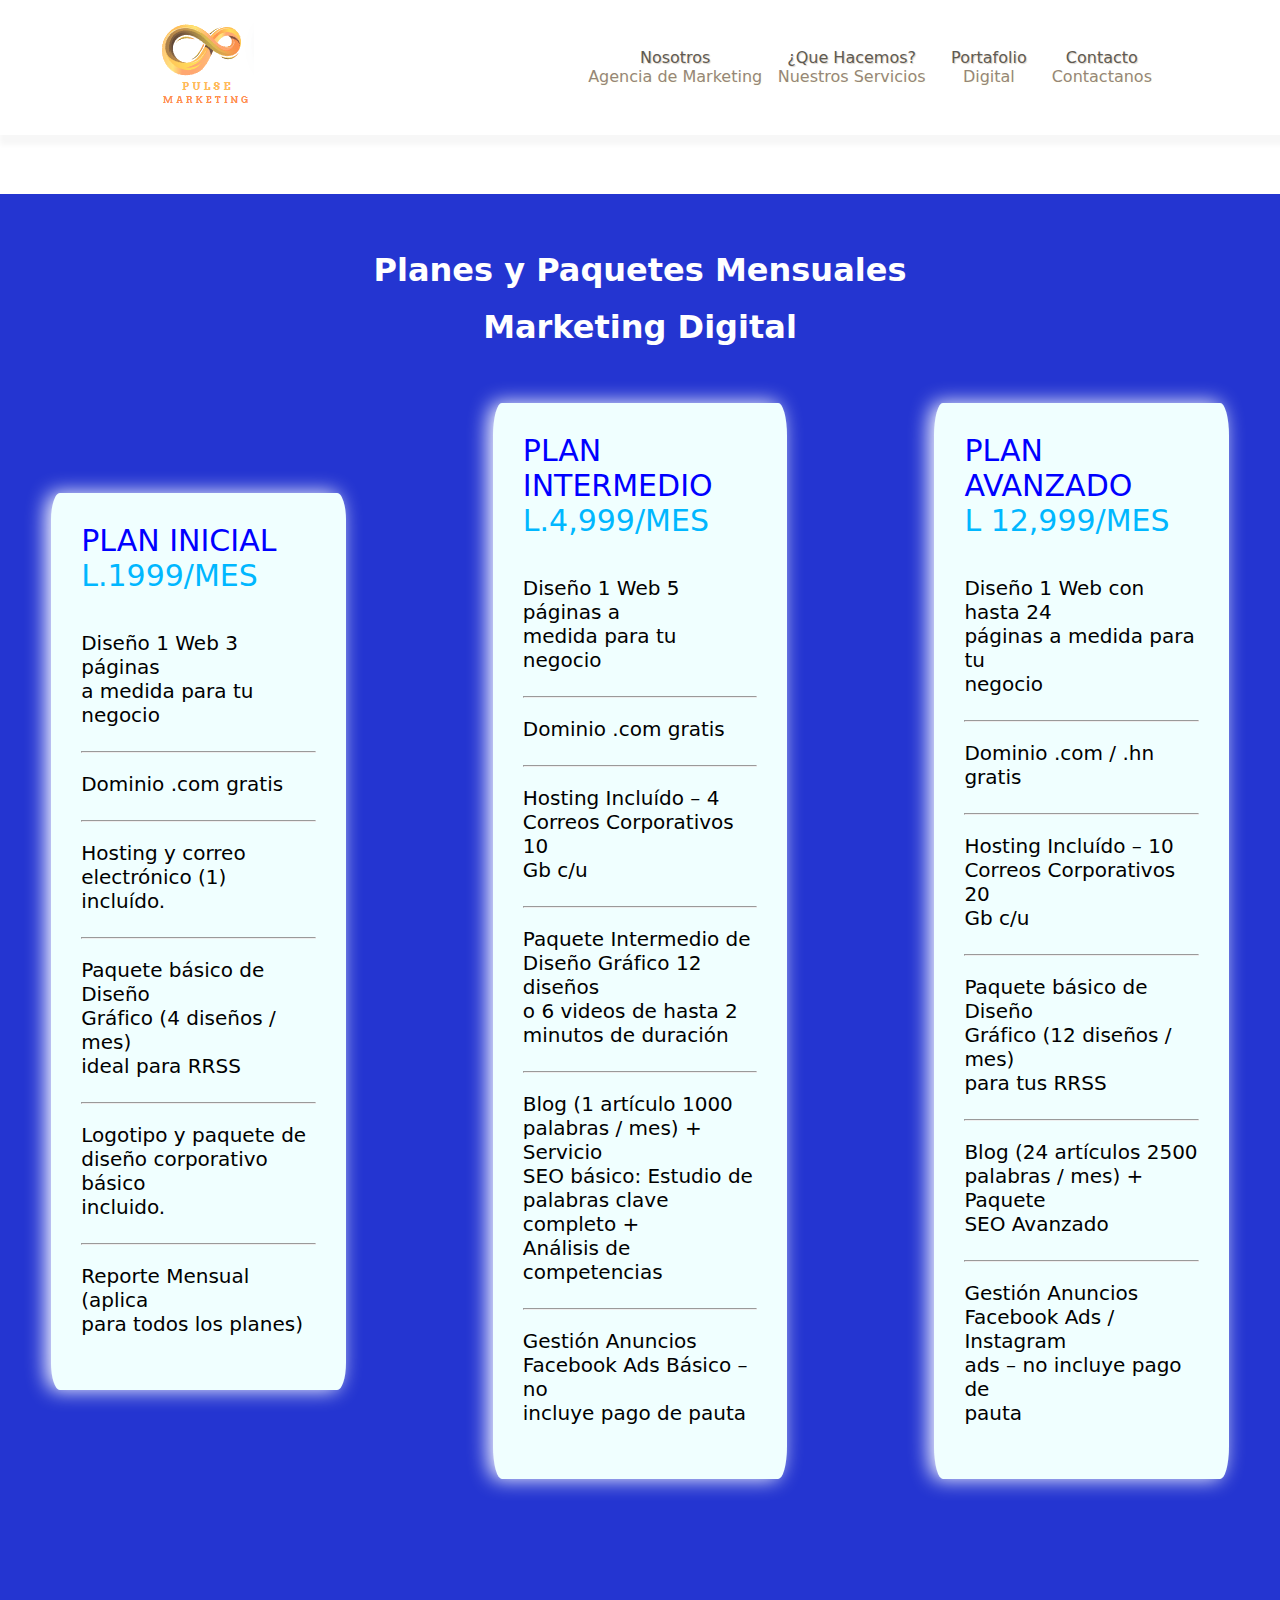
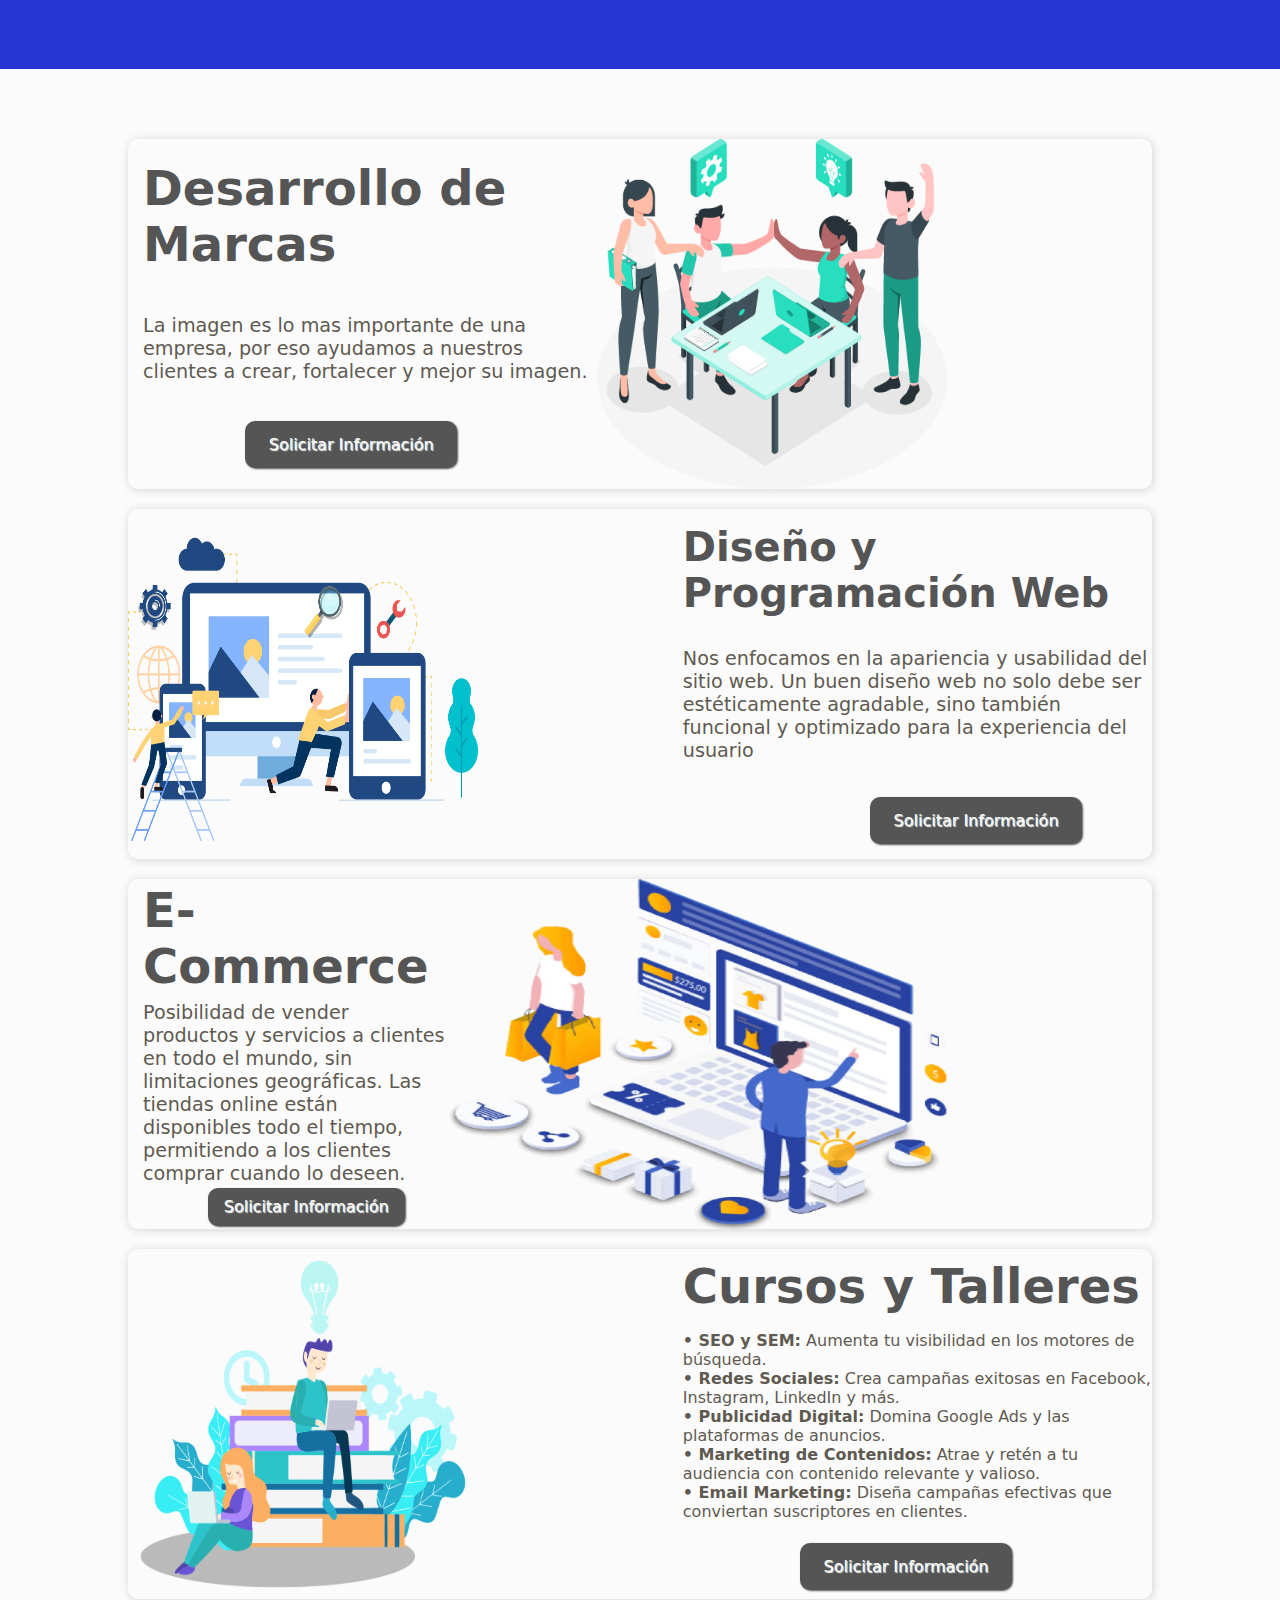
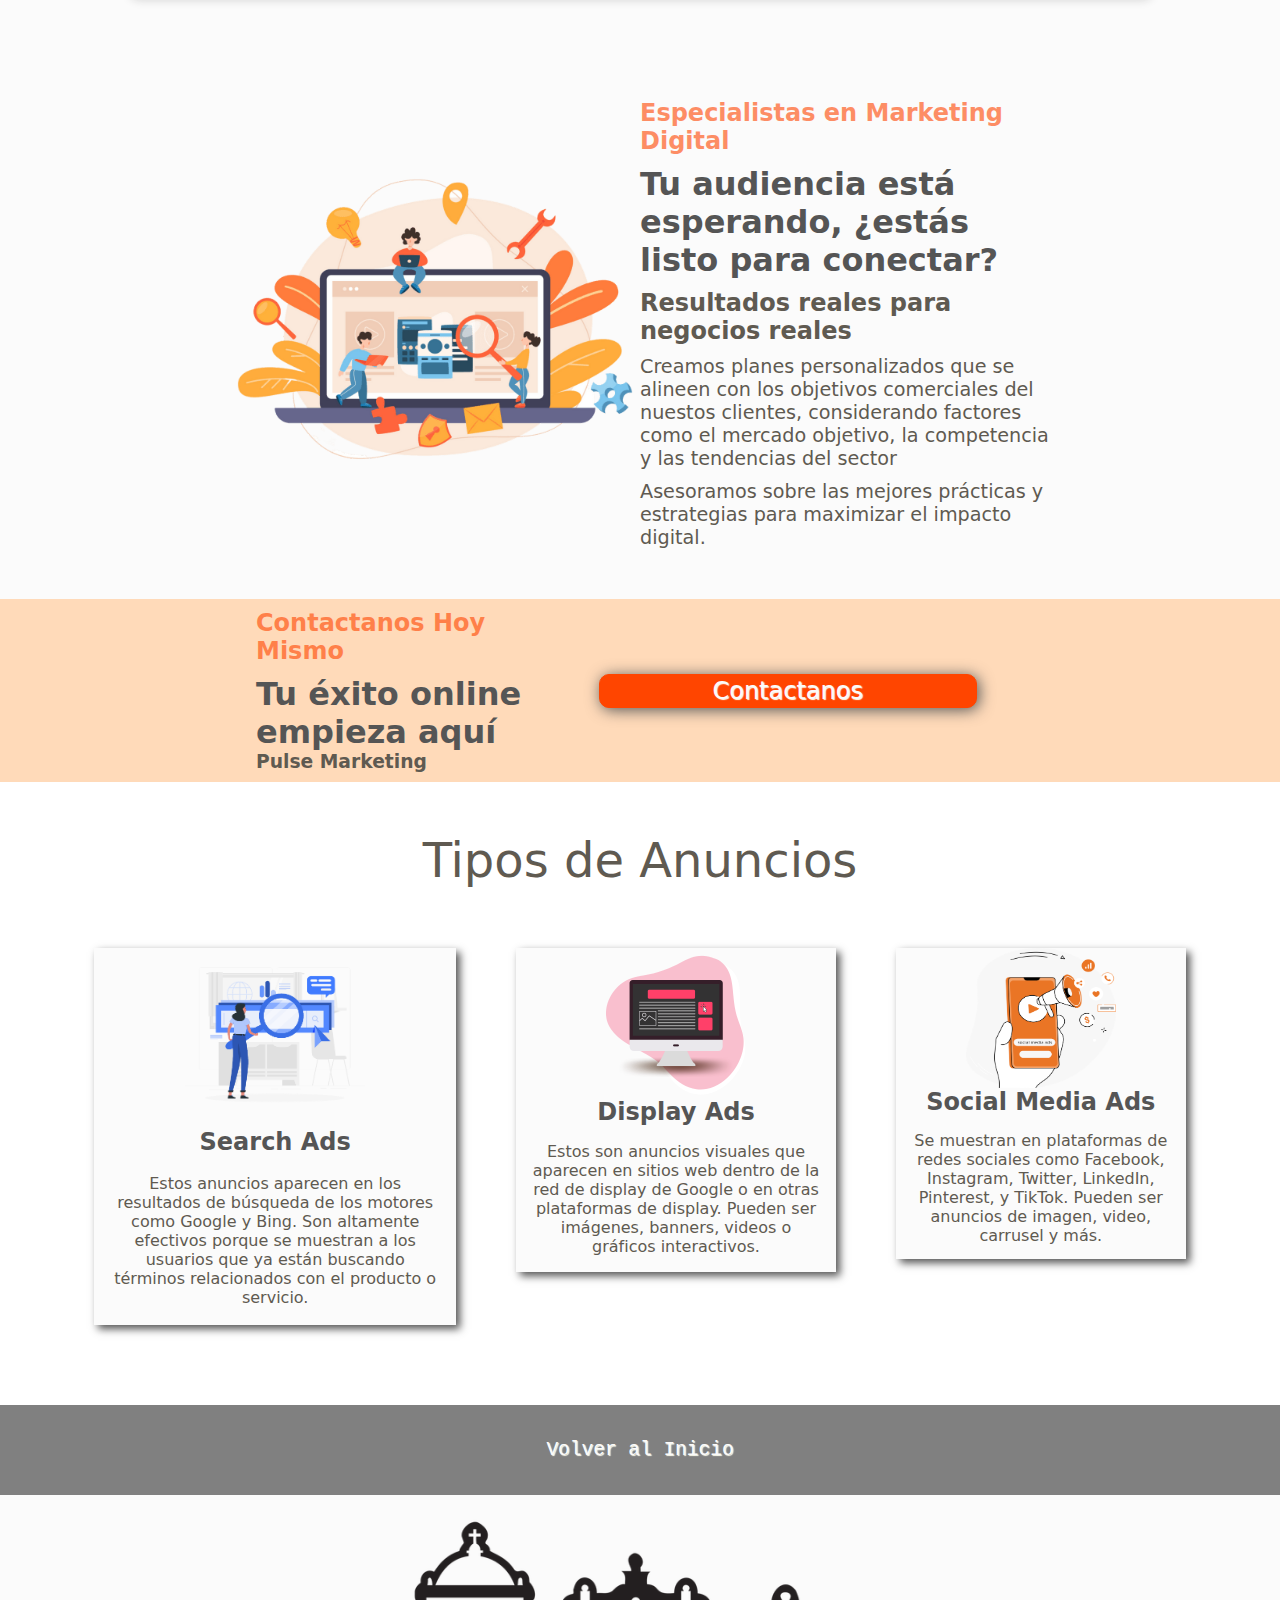
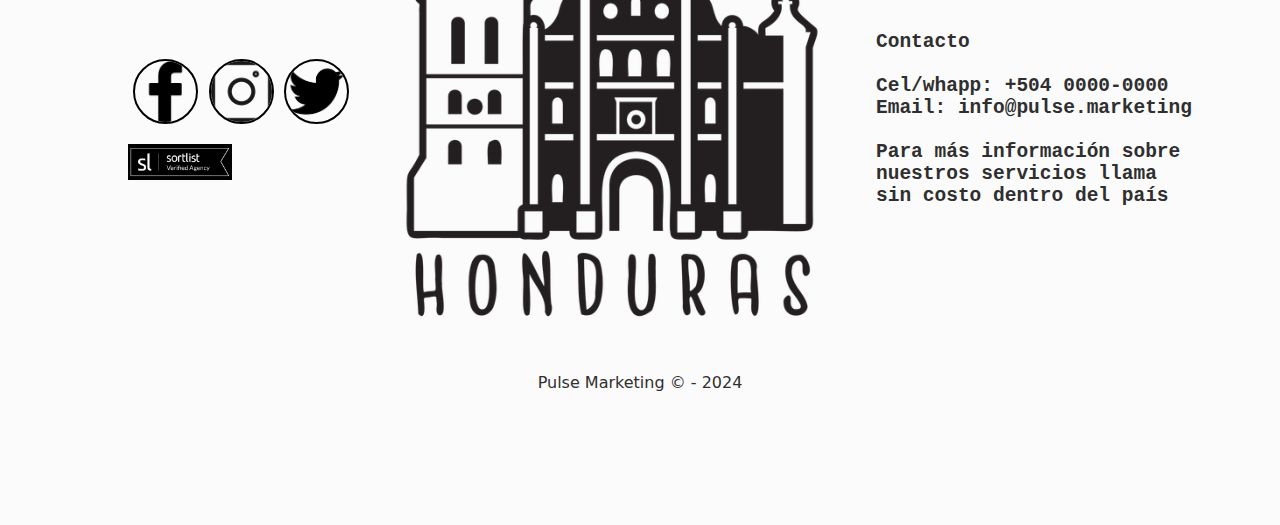
==== hacemos.html @ 276b6ece "Add files via upload" ====
<!DOCTYPE html>
<html lang="es">
    <link rel="icon" href="logo.ico">
<head>
    <meta charset="UTF-8">
    <meta name="viewport" content="width=device-width, initial-scale=1.0">
    <title>Que hacemos</title>
    <link rel="stylesheet" href="hacemos.css">
    <a name="seccion1"></a> 
</head>
<body>
<!-- Logo y Navegador pc-->
<div class="indice">
    <div class="nav">
        <a href="index.html"><div class="nav1 logo" ></div></a>
    <div class="nav2">
        <div class="navi">
            <div class="navi1">
            <a href="nosotros.html" class="item item2">Nosotros <br><a href="nosotros.html" class="navi2 item22">Agencia de Marketing</a> </a>
            <a href="hacemos.html" class="item item3">¿Que Hacemos?<br><a href="hacemos.html" class="navi2 item33">Nuestros Servicios</a></a>
            <a href="portafolio.html" class="item item4">Portafolio<a href="portafolio.html" class="navi2 item44">Digital</a></a>
            <a href="contactos.html" class="item item5">Contacto<a href="contactos.html" class="navi2 item55">Contactanos</a></a>
            </div>
        </div>
    </div>
    </div>    
</div>
<!--Logo y Navegador cell-->
<div class="indicea">
    <div class="nava">
        <a href="index.html"><div class="nav1 logo" ></div></a>
    <div class="nav2a">
        <div class="navia">
            <div class="navi1">
            <a href="nosotros.html" class="item item2">Nosotros </a>
            <a href="hacemos.html" class="item item3">¿Que Hacemos?</a>
            <a href="portafolio.html" class="item item4">Portafolio</a>
            <a href="contactos.html" class="item item5">Contacto</a>
            </div>
        </div>
    </div>
    </div>    
</div>

<!--Lo demas-->
<div class="container">
    <br>
    <br>
    <br>
    <p><h1>Planes y Paquetes Mensuales</h1></p> <br>
    <p><h1>Marketing Digital</h1></p> <br>
    <br>
    <br>

    <div class="contenedor">
        <div class="caja caja1">
            <p class="parrafo pa">PLAN INICIAL <br>
                <p  class="parrafo pa precio">L.1999/MES </p><br>
                <br></p>

            <p class="parrafo ">Diseño 1 Web 3 páginas <br>
                a medida para tu negocio <br>
                <br>
                <hr> <br></p>

            <p class="parrafo ">Dominio .com gratis <br>
                <br>
                <hr> <br></p>

            <p class="parrafo ">Hosting y correo <br>
                electrónico (1) incluído. <br>
                <br>
                <hr> <br></p>

            <p class="parrafo ">Paquete básico de Diseño <br>
                Gráfico (4 diseños / mes) <br>
                ideal para RRSS <br>
                <br>
                <hr> <br></p>

            <p class="parrafo ">Logotipo y paquete de <br>
                diseño corporativo básico <br>
                incluido. <br>
                <br>
                <hr> <br></p>

            <p class="parrafo ">Reporte Mensual (aplica <br>
                para todos los planes) <br>
            <br></p>

           
        </div>

        <div class="caja caja2">
            
            <p class="parrafo pa">PLAN <br>
                INTERMEDIO <br>
                <p class="parrafo pa precio">L.4,999/MES </p><br>
            <br></p>
            
            <p class="parrafo">Diseño 1 Web 5 páginas a <br>
                medida para tu negocio <br>
                <br>
                <hr> <br></p>

            <p class="parrafo">Dominio .com gratis <br>
                <br>
                <hr> <br></p>

            <p class="parrafo">Hosting Incluído – 4 <br>
                Correos Corporativos 10 <br>
                Gb c/u <br>
                <br>
                <hr> <br></p>

            <p class="parrafo">Paquete Intermedio de <br>
                Diseño Gráfico 12 diseños <br>
                o 6 videos de hasta 2 <br>
                minutos de duración <br>
                <br>
                <hr> <br></p>

            <p class="parrafo">Blog (1 artículo 1000 <br>
                palabras / mes) + Servicio <br> 
                SEO básico: Estudio de <br>
                palabras clave completo + <br>
                Análisis de competencias <br>
                <br>
                <hr> <br></p>

            <p class="parrafo">Gestión Anuncios <br>
                Facebook Ads Básico – no <br>
                incluye pago de pauta <br>
                <br>
            </p>  
               
        </div>

        <div class="caja caja3">  
            <p class="parrafo pa">PLAN AVANZADO <br>
                <p class="parrafo pa precio">L 12,999/MES</p> <br>
            <br></p>

            <p class="parrafo">Diseño 1 Web con hasta 24 <br>
                páginas a medida para tu <br>
                negocio <br>
                <br>
                <hr> <br></p>

            <p class="parrafo">Dominio .com / .hn gratis <br>
                <br>
                <hr> <br></p>

            <p class="parrafo">Hosting Incluído – 10 <br>
                Correos Corporativos 20 <br>
                Gb c/u <br>
                <br>
                <hr> <br></p>

            <p class="parrafo">Paquete básico de Diseño <br>
                Gráfico (12 diseños / mes) <br>
                para tus RRSS <br>
                <br>
                <hr> <br></p>
            
            <p class="parrafo">Blog (24 artículos 2500 <br>
                palabras / mes) + Paquete <br>
                SEO Avanzado <br>
                <br>
                <hr> <br></p>

            <p class="parrafo">Gestión Anuncios <br>
                Facebook Ads / Instagram <br>
                ads – no incluye pago de <br>
                pauta <br>
                <br>
            </p>
            
        </div>
    </div>
    <br>
    <br>
    <br>
    <br>
    <br>
    <br>
    <br>
    <br>
    <br>
    <br>
</div>

<!--Hacemos-->
<div class="hacemos">
    <div class="descubre">
        <div class="ecplipe eclip1">
            <div class="moon1">
                <h1 style="color:#555;font-size: 3em;padding-left: 15px;">Desarrollo de Marcas</h1>
                <p style="color:#5f5a51;font-size: 1.2em;padding-left: 15px;">La imagen es lo mas importante de una empresa, por eso ayudamos a nuestros clientes a crear, fortalecer y mejor su imagen.</p>
                <a href="contactos.html" class="btn2 desarrollo" >Solicitar Información</a>
            </div>
            <div class="moon2">
                <img src="desarrollomarcas.png" class="mimg">
            </div>
        </div>
        <div class="ecplipe eclip2">
            <div class="moon2">
                <img src="diseñoweb.png" class="mimg" >
            </div>
            <div class="moon1 diseño" >
                <h1 style="color:#555;font-size: 2.5em;" >Diseño y Programación Web</h1>
                <p style="color:#5f5a51;font-size: 1.2em;">Nos enfocamos en la apariencia y usabilidad del sitio web. Un buen diseño web no solo debe ser estéticamente agradable, sino también funcional y optimizado para la experiencia del usuario</p>
                <a href="contactos.html" class="btn2 diseñ" style="margin-top: 1%;">Solicitar Información</a>
            </div>
        </div>
        <div class="ecplipe eclip3">
            <div class="moon1">
                <h1 style="color:#555;font-size: 3em;padding-left: 15px;">E-Commerce</h1>
                <p style="color:#5f5a51;font-size: 1.2em;padding-left: 15px">Posibilidad de vender productos y servicios a clientes en todo el mundo, sin limitaciones geográficas. Las tiendas online están disponibles todo el tiempo, permitiendo a los clientes comprar cuando lo deseen.</p>
                <a href="contactos.html" class="btn2 ecomerce" >Solicitar Información</a>
            </div>
            <div class="moon2">
                <img src="ecommerce.png" class="mimg mimge">
            </div>
        </div>
        <div class="ecplipe eclip4">
            <div class="moon2">
                <img src="Cursosytalleres.webp" class="mimg">
            </div>
            <div class="moon1" >
                <h1 style="color:#555;font-size: 3em;">Cursos y Talleres</h1>
                <p style="color:#5f5a51;">
                    <strong>• SEO y SEM:</strong> Aumenta tu visibilidad en los motores de búsqueda.<br>
                    <strong>• Redes Sociales:</strong> Crea campañas exitosas en Facebook, Instagram, LinkedIn y más.<br>
                    <strong>• Publicidad Digital:</strong> Domina Google Ads y las plataformas de anuncios.<br>
                    <strong>• Marketing de Contenidos:</strong> Atrae y retén a tu audiencia con contenido relevante y valioso.<br>
                    <strong>• Email Marketing:</strong> Diseña campañas efectivas que conviertan suscriptores en clientes.<br>
                    </p>
                <a href="contactos.html" class="btn2 motor" style="margin-top: 1%;">Solicitar Información</a>
            </div>
            
        </div>
    </div>
   </div>
    <!--Especialistas en marketing digital-->
    <div class="meddle">
        <div class="seamus">
            <div class="san tropez2">
                <img src="img1.png" width="100%">
            </div>
            <div class="san tropez2">
                <h2 style="color:orangered;opacity: 0.6;">Especialistas en Marketing Digital</h2>
                <h1 style="color:#555;padding-top: 10px;">Tu audiencia está esperando, ¿estás listo para conectar?</h1>
                <h2 style="color:#5f5a51;padding-top: 10px;">Resultados reales para negocios reales</h2>
                <p style="color:#5f5a51;padding-top: 10px;font-size: 1.2em;">Creamos planes personalizados que se alineen con los objetivos comerciales del nuestos clientes, considerando factores como el mercado objetivo, la competencia y las tendencias del sector</p>
                <p style="color:#5f5a51;padding-top: 10px;font-size: 1.2em;">Asesoramos sobre las mejores prácticas y estrategias para maximizar el impacto digital.</p>
            </div>
        </div>
    </div>

   <!--contactanos-->
   <div class="contactanos">
    <div class="contacto">
        <div class="us">
            <h2 style="color:orangered;opacity: 0.6;;width: 100%;">Contactanos Hoy Mismo</h2>
            <h1 style="color:#555;padding-top: 10px;width: 100%;">Tu éxito online empieza aquí</h1>
            <h3 style="color:#5f5a51;;width: 100%;">Pulse Marketing</h3>
        </div>
        <div class="them">
            <a href="contactos.html" class="btn1" >Contactanos</a>
        </div>
    </div>
   </div>

  <!--Tipos de Anuncios--> 
  <div class="anuncios">
    <div class="tipos">Tipos de Anuncios</div>
    <div class="add">
        <div class="ad1">
            <img src="searchadd.png" class="img3">
            <h2 style="width: 100%;text-align: center;color:#555;">Search Ads</h2>
            <p style="color:#5f5a51;margin:5%;text-align: center;">Estos anuncios aparecen en los resultados de búsqueda de los motores como Google y Bing. Son altamente efectivos porque se muestran a los usuarios que ya están buscando términos relacionados con el producto o servicio.</p>
        </div>
        <div class="ad2">
            <img src="displayadd.webp" class="imgc3">
            <h2 style="width: 100%;text-align: center;color:#555;">Display Ads</h2>
            <p style="color:#5f5a51;margin:5%;text-align: center;">Estos son anuncios visuales que aparecen en sitios web dentro de la red de display de Google o en otras plataformas de display. Pueden ser imágenes, banners, videos o gráficos interactivos.</p>
        </div>
        <div class="ad3">
            <img src="socialadd.png" class="imgb3">
            <h2 style="width: 100%;text-align: center;color:#555;">Social Media Ads</h2>
            <p style="color:#5f5a51;margin:5%;text-align: center;">Se muestran en plataformas de redes sociales como Facebook, Instagram, Twitter, LinkedIn, Pinterest, y TikTok. Pueden ser anuncios de imagen, video, carrusel y más.</p>
        </div>
    </div>
  </div>
  
  <!--Pie de pagina-->
<div class="footer">
    <div class="foot">
        <a href="#seccion1" class="vv">Volver al Inicio</a>
      <div class="fot fot1">
        <div class="redes">
            <div class="rbd reda">
                <img src="flogo.png" class="fcb">
                <img src="iglogo.png" class="wtp">
                <img src="xlogo.png" class="cdp">
            </div>
          <div class="rbd redb">
            <img style="width:40%;" class="verified" src="verified.png">
        </div>
        </div >
        <img class="img" src="cmy.webp">
        <div class="cntc">Contacto<br>
          <br>
  Cel/whapp: +504 0000-0000<br>
  Email: info@pulse.marketing<br>
   
  <br>
   Para más información sobre<br>
   nuestros servicios llama <br>
   sin costo dentro del país <br>
   </div>
      </div>
      <div class="fot fot2">Pulse Marketing © - 2024</div>
    </div>
  </div>



</body>
</html>
---- hacemos.css ----
*{
   
    padding: 0;
    margin: 0;
    font-family: system-ui, -apple-system, BlinkMacSystemFont, 'Segoe UI', Roboto, Oxygen, Ubuntu, Cantarell, 'Open Sans', 'Helvetica Neue', sans-serif;
}

a{
    text-align: center;
    text-shadow: 1px 1px 1px  ivory;
    text-decoration: none;
    font:bold;
}
/*Indice cell*/
.indicea{
    background-color: white;
    display: flex;
    width: 100%;
    height: 15vh;
    box-shadow: 5px 5px 5px 5px #fbfbfb;
    justify-content: center;
    align-items:center;
    text-align: center;
    padding: 20px 0px;
    
}
/*Indice*/
.indice{
    visibility: hidden;
    height: 0vh;
    
}
.nav2{
    
    display: flex;
    justify-content: space-between;
}
.nav{
    display: flex;
    flex-direction: column;
}
.navi{
    margin: 0px 30px;
    flex-direction: column;
}
.navi2,.navi22{
    visibility: hidden;
}

.logo{
    background-image:url("logo.png");
    height: 5.1em;
    width:6em;
    background-size:fixed;
    background-repeat: no-repeat;
    justify-content: center;
    align-items: center;
    margin-left:150px;
    margin-top:6%;
}


.logo img{
    image-rendering: smooth;
    width:auto;
    height:auto;
}


.item2,.item3,.item4,.item5{
    margin: 00px 10px;
    font-weight: 500;
    color:#5f5a51;
    text-shadow: 1px 1px 1px #d8d2ca;
}



/*planes*/
.container{
    width: auto;
    display: flex;
    flex-direction: column;
    align-items: center;
    justify-content: center;
    background-color: rgb(36, 53, 209);
    margin-top: 1.2em;
    
}



.contenedor{
    width: 92%;
    display: flex;
    flex-direction: row;
    justify-content: space-between;
    align-items: center;
    
    

}

.parrafo{
    display:flex;
    background-color: azure;
    font-size: 20px;
    
}

.caja{
    width: 25%;
    background-color: azure;
    border-radius: 3%;
    padding: 30px;
    box-shadow: -5px 0px 20px white;
}

.caja1{
    height: 80%;
}

.caja3{
    height: 91%;
    border-radius: 3%;
}

.pm{
    color: blueviolet;
    font-size: 20px;
}

.pa{
    color: blue;
    font-size: 30px;
}

.precio{
    color: rgb(0, 183, 255);
}


.boton{
    width: 150px;
    height: 50px;
    background-color: rgb(99, 212, 247);
    display: flex;
    justify-content: center;
    align-items: center;
    font-size: 17px;
    color: wheat;
}

h1{
    color: white;
}

.azul{
    color: rgb(0, 183, 255);
}


/*Especialistas en marketing digital*/
.meddle{
    display: flex;
    justify-content: center;
    align-items: center;
    width: 100%;
    background-color: #fbfbfb;
    height: 70%;
    padding: 50px 0px;
}
.seamus{
    display: flex;
    align-items: center;
    justify-content: center;
    width: 80%;
}
.tropez2{
    width: 40%;
}
/*contactanos*/
.contactanos{
    display: flex;
    justify-content: center;
    align-items: center;
    width: 100%;
    background-color: #FFDAB9;
    height: 70%;
    padding: 10px 0px;
    
}
.contacto{
    display: flex;
    align-items:center;
    justify-content: center;
    width: 60%;
    flex-direction: row;
   
}
.us{
    width: 50%;
    display: flex;
    flex-direction: row;
    flex-wrap: wrap;
    
}
.them{
    display:flex;
    width: 80%;
    align-items: center;
    justify-content: center;
    
}
.btn1{
    justify-content:center;
    width:80%;
    padding:0.4%;
    border:1px solid orangered;
    border-radius: 10px;
    background-color: orangered;
    color:#fbfbfb;
    text-decoration: none;
    font-size: 1.5em;
    box-shadow: 2px 2px 15px #555;
}
.btn1:hover{
    opacity: 0.9;
}
.btn1:active{
    box-shadow: 2px 2px 5px #555;
    padding: 8px 58px;
}

/*Lo que Hacemos*/
.hacemos{
    display: flex;
    justify-content: center;
    align-items: center;
    width: 100%;
    background-color: #fbfbfb;
    padding: 50px 0px;
}
.descubre{
    width: 80%;
    display: flex;
    flex-direction: row;
    flex-wrap: wrap;

}
.eclipse{
    width: 100%;
}
.moon1{
    display: flex;
    align-items: center;
    flex-direction: row;
    flex-wrap: wrap;
    height:100%;
}

.moon2{
    display:flex;
    justify-content: center;
    align-items: center;
    margin-right:20%;
}
.eclip1,.eclip2,.eclip3,.eclip4{
    display: flex;
    box-shadow: 1px 1px 10px 0px lightgrey;
    margin-top: 20px;
    border-radius: 10px;
}
.mimg{
    width: 350px;
    height: 350px;
}
.mimge{
    width: 500px;
}
.eclip1:hover,.eclip2:hover,.eclip3:hover,.eclip4:hover{
    box-shadow: 10px 10px 30px 0px lightgrey;
}

.diseño{
    display:flex;
    justify-content: center;
    
    
    align-items: center;
}



.btn2{
    padding: 10px 50px;
    background-color: #555;
    color:#fbfbfb;
    border-radius: 10px;
    box-shadow: 1px 1px 2px #555;
    margin-left: 25%;
}
.btn2:hover{
    opacity: 0.8;
}
.btn2:active{
    padding: 9px 49px;
    box-shadow: 2px 2px 5px black;
}

/*Tipos de anuncios*/
.img3{
    width: 180px;
    height: 180px;
}
.imgc3{
    width: 200px;
    height: 150px;
}
.imgb3{
    width: 150px;
    height: 140px;
}
.anuncios{
    display: flex;
    justify-content: center;
    align-items: center;
    width: 100%;
    padding: 50px 0px;
    flex-wrap: wrap;
}
.tipos{
    width: 100%;
    justify-content: center;
    text-align: center;
    font-size: 3em;
    font-weight: 500;
    color:#5f5a51;
    margin-bottom: 30px;
}
.add{
    justify-content: center;
    width: 90%;
    display: flex;

}
.ad1,.ad2,.ad3{
    display: flex;
    flex-direction: row;
    flex-wrap: wrap;
    margin: 30px;
    
    height: 100%;
    background-color: #fbfbfb;
    box-shadow: 4px 4px 8px #555;
    align-items: center;
    justify-content: center;
}


.ad1:hover,.ad2:hover,.ad3:hover{
    box-shadow: 10px 10px 30px #555;
}







 /*Pie de Pagina*/
 *{
    padding:0px;
    margin:0px;
    box-sizing:border-box;
    
  }
  .footer{
    
    background-color: #fbfbfb;
    display:flex;
    width:100%;
    height:125vh;
    align-items:start;
    justify-content:center;
  }
  .fot{
    
    display:flex;
    width:100%;
    height:50%;
    align-items:center;
    justify-content:center;
    margin: 20px;
    
  }

  .vv{
    top:-10px;
    display: flex;
    width:100%;
    height: 10vh;
    background-color: gray;
    color:#fbfbfb;
    text-decoration: none;
    font-family: monospace;
    align-items: center;
    justify-content: center;
    font-size: 1.5em;
  }
  .foot{
    display:flex;
    flex-direction:column;
    width:100%;
    align-items:center;
    justify-content: center;
    text-align:center;
    
  }
  .fotv{
    display:flex;
    padding: 0px;
    margin-top: 0px;
    width: 100%;
    background-color: lightsteelblue;
  }
  .fot2{
    color:#2f2f2f;
  }
  .fot1{
    display:flex;
    justify-content:center;
    flex-direction: column;
  }
  .redes{
    display:flex;
    flex-wrap:nowrap;
    flex-direction:column;
    width:60%;
}

  .rbd{
    display: flex;

  }
  .reda{
    display:flex;
    flex-direction:row;
   
    
  }
  .redb{
    margin-top: 20px;
    justify-content: left;
  }
  .verified{
    justify-content: left;
  }
  .img{
    display:flex;
    width:80%;
    justify-content:center;
  }
  .cntc{
    margin:5px 40px;
    display:flex;
    width:90%;
    text-align:left;
    align-items:center;
    font-weight:600;
    color: #2f2f2f;
    font-size: 1.5em;
    font-family: monospace;
  }
  .fcb,.wtp,.cdp{
    justify-content:left;
    height:25%;
    width:25%;
    border:2px solid black;
    border-radius:50%;
    margin:0% 2%;
    
  }
  .fcb:hover,.wtp:hover,.cdp:hover{
        background-color: white;
        opacity: 0.5;
  }
  .fot2{
    display:flex;
    text-align:center;
    justify-content:center;
  }



@media only screen and (max-width: 768px){
    .add{
        flex-direction: column;
    }


    .descubre{
        width: 90%;
        flex-direction: column;
    }
    .moon1{
        flex-direction: column;
    }
    .eclip1,.eclip2,.eclip3,.eclip4{
        height: 100vh;
        flex-direction: column;
    }
    .btn2{
        margin-bottom: 10%;
        margin-top: 10%;
        margin-left: 0px;
    }
    .mimg{
        margin-left: 25%;
        height: 200px;
        width: 250px;
    }

    .container{
        margin-top:10%;
    }

    .contenedor{
        flex-direction: column;
        width:auto;
        
        
    }

    .caja{
        border-radius: 0;
        width:70vw;
        height: auto;
        
    }
    .seamus{
        flex-direction: column;
        
    }
    .san{
        width: 90%;
    }
    .contacto{
        width: 95%;
        flex-direction: column;
    }
    .them{
        margin-top: 8vh;
        margin-left: 0vh;
    }


    .contenedor{
        flex-direction: column;
        gap:3em;
    }

    .caja{
        border-radius: 0;
    }

    
    
    
}

@media only screen and (min-width: 768px){
    .indice{
        background-color: white;
        display: flex;
        width: 100%;
        height: 15vh;
        box-shadow: 5px 5px 5px 5px #f7f7f7;
        justify-content: center;
        align-items:center;
        text-align: center;
        padding: 15px 0px;
        visibility:visible;
       
    }
    .indicea{
        height: 0px;
        visibility: hidden;
    }
    .nav{
        align-items: center;
        justify-content: space-between;
        width: 80%;
        flex-direction: row;
       
    }
    .pbtn{
        border-color: #694318;
        color:#694318
    }
    .pbtn:hover{
        color: white;
        background-color: #694318;
    }
    .nav2{
        padding: 0px;
    }
    .navi{
        margin: 0px;
        height: 100%;
        justify-content: center;
    }
    .nav2{
        
        display:grid;
        grid-template-columns: repeat(2 1fr);
        grid-template-rows: repeat(2 1fr);
        justify-content: center;
        text-align: center;
    }
    .navi1{
        grid-row: 1/2;
        grid-column: 1/3;
        display: grid;
        gap:0px 15px
    
    }
    .navi2{
        grid-column: 1/3;
        grid-row: 2/3;
        visibility: visible;
        display:grid;
        gap:15px
    }
    .item2{
        grid-column: 1/2;
    }
    .item3{
        grid-column: 2/3;
    }
    .item4{
        grid-column: 3/4;
    }
    .item5{
        grid-column: 4/5;
    }
    .item22{
        grid-column: 1/2;
        grid-row: 2/3;
    }
    .item33{
        grid-column: 2/3;
        grid-row: 2/3;
    }
    .item44{
        grid-column: 3/4;
        grid-row: 2/3;
    }
    .item55{
        grid-column: 4/5;
        grid-row: 2/3;
    }
   
    .item22,.item33,.item44,.item55{
        text-align: left;
        font-weight: 400;
        text-align: center;
        color: #968776;
    }

    
    
    
    .fot{
        margin: 0px;
        width:auto;
    }
    .footer{
        height: 80vh;
    }
    .redes{
        
        width: 25%;
        margin-left:10%;
    }
    .img{
        
        width: 35%;
        justify-content: center;
        
    }
    .cntc{
        width: 35%;
    }
    .fot1{
        flex-direction: row;
    }
    .fot2{
        padding-top: 30px;
    }

    .foot{
        width:100%;
        
    }
    .vv{
        width:100%;
    }
    

    .logo{
        
        background-image:url("logo.png");
        height: 6em;
        width:6em;
        background-size:fixed;
        background-repeat: no-repeat;
        justify-content: center;
        align-items: center;
        margin-left:30px;
    }
    .logo img{
        image-rendering: smooth;
        width:100%;
        height:auto;
    
    }


    .ecomerce, .diseñ, .motor, .desarrollo{
        padding:3% 5% 3% 5%;
        margin-top:-1%;
    }
    
}
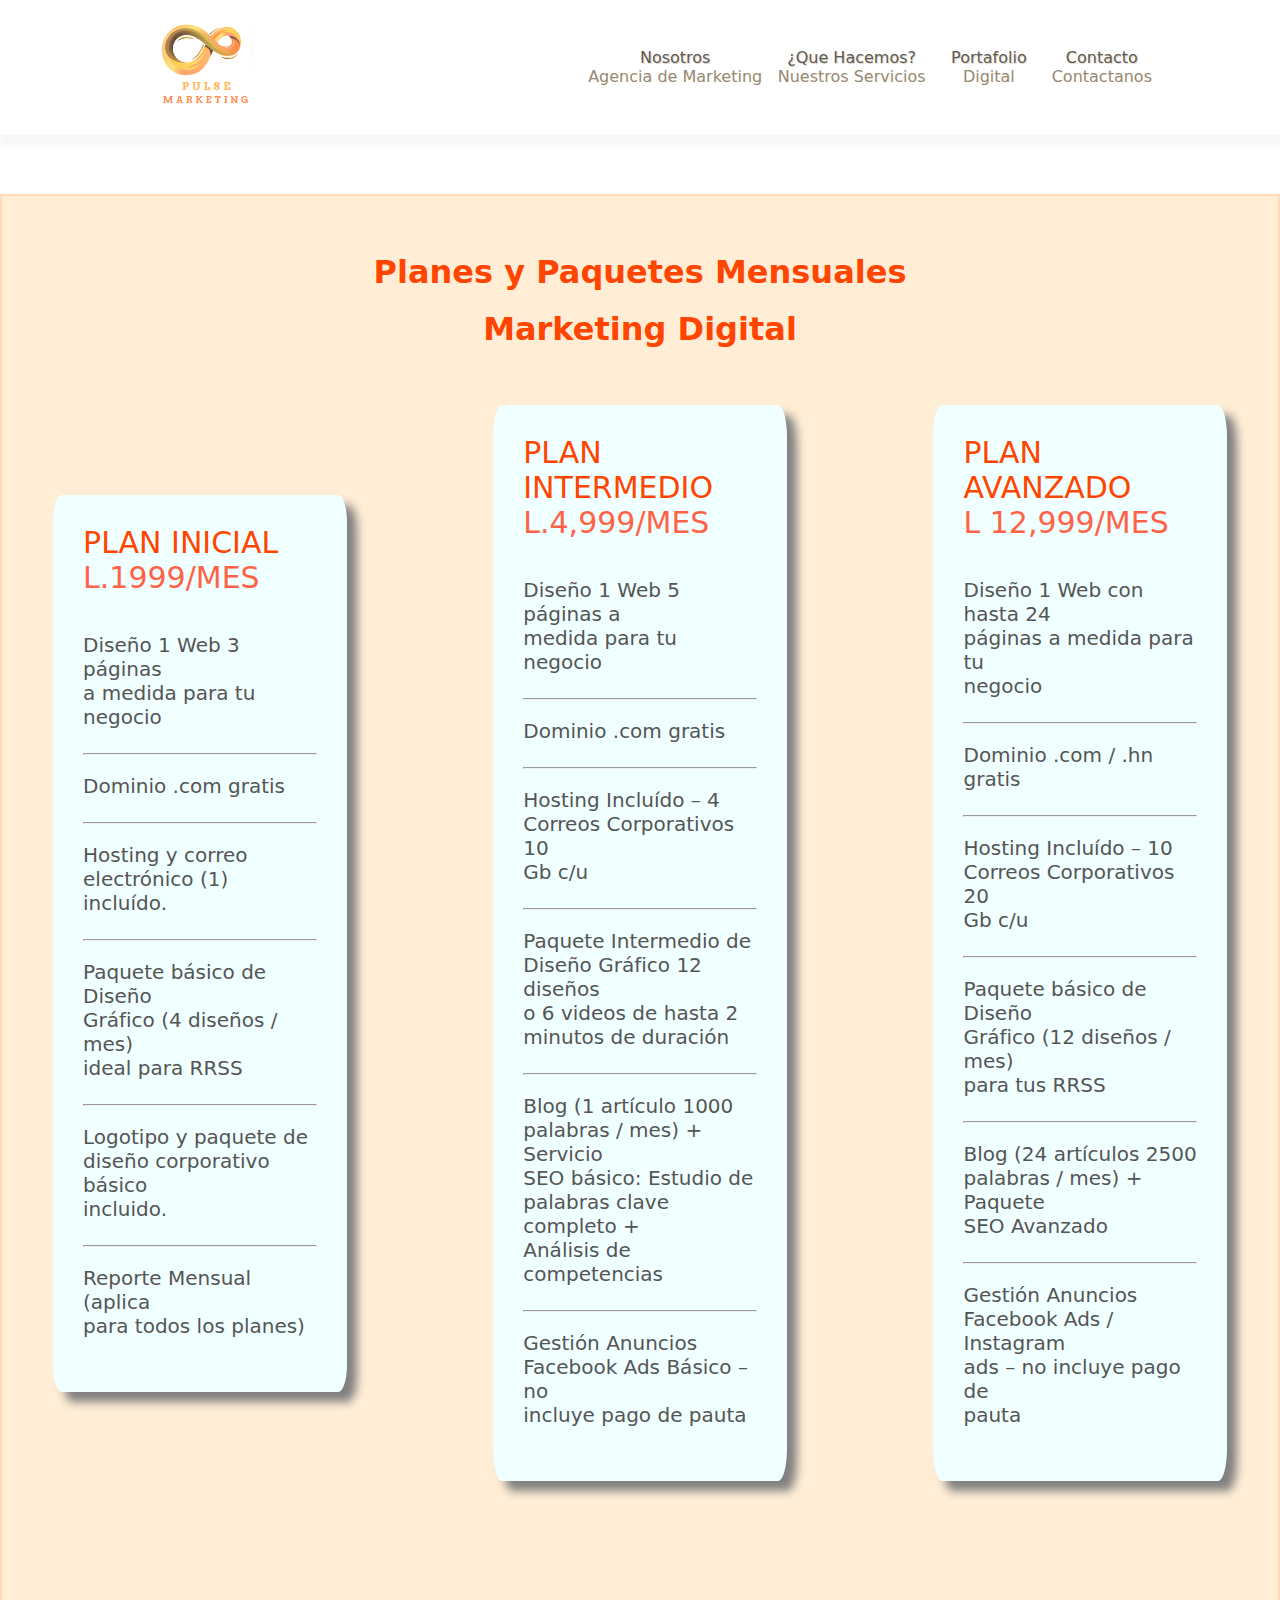
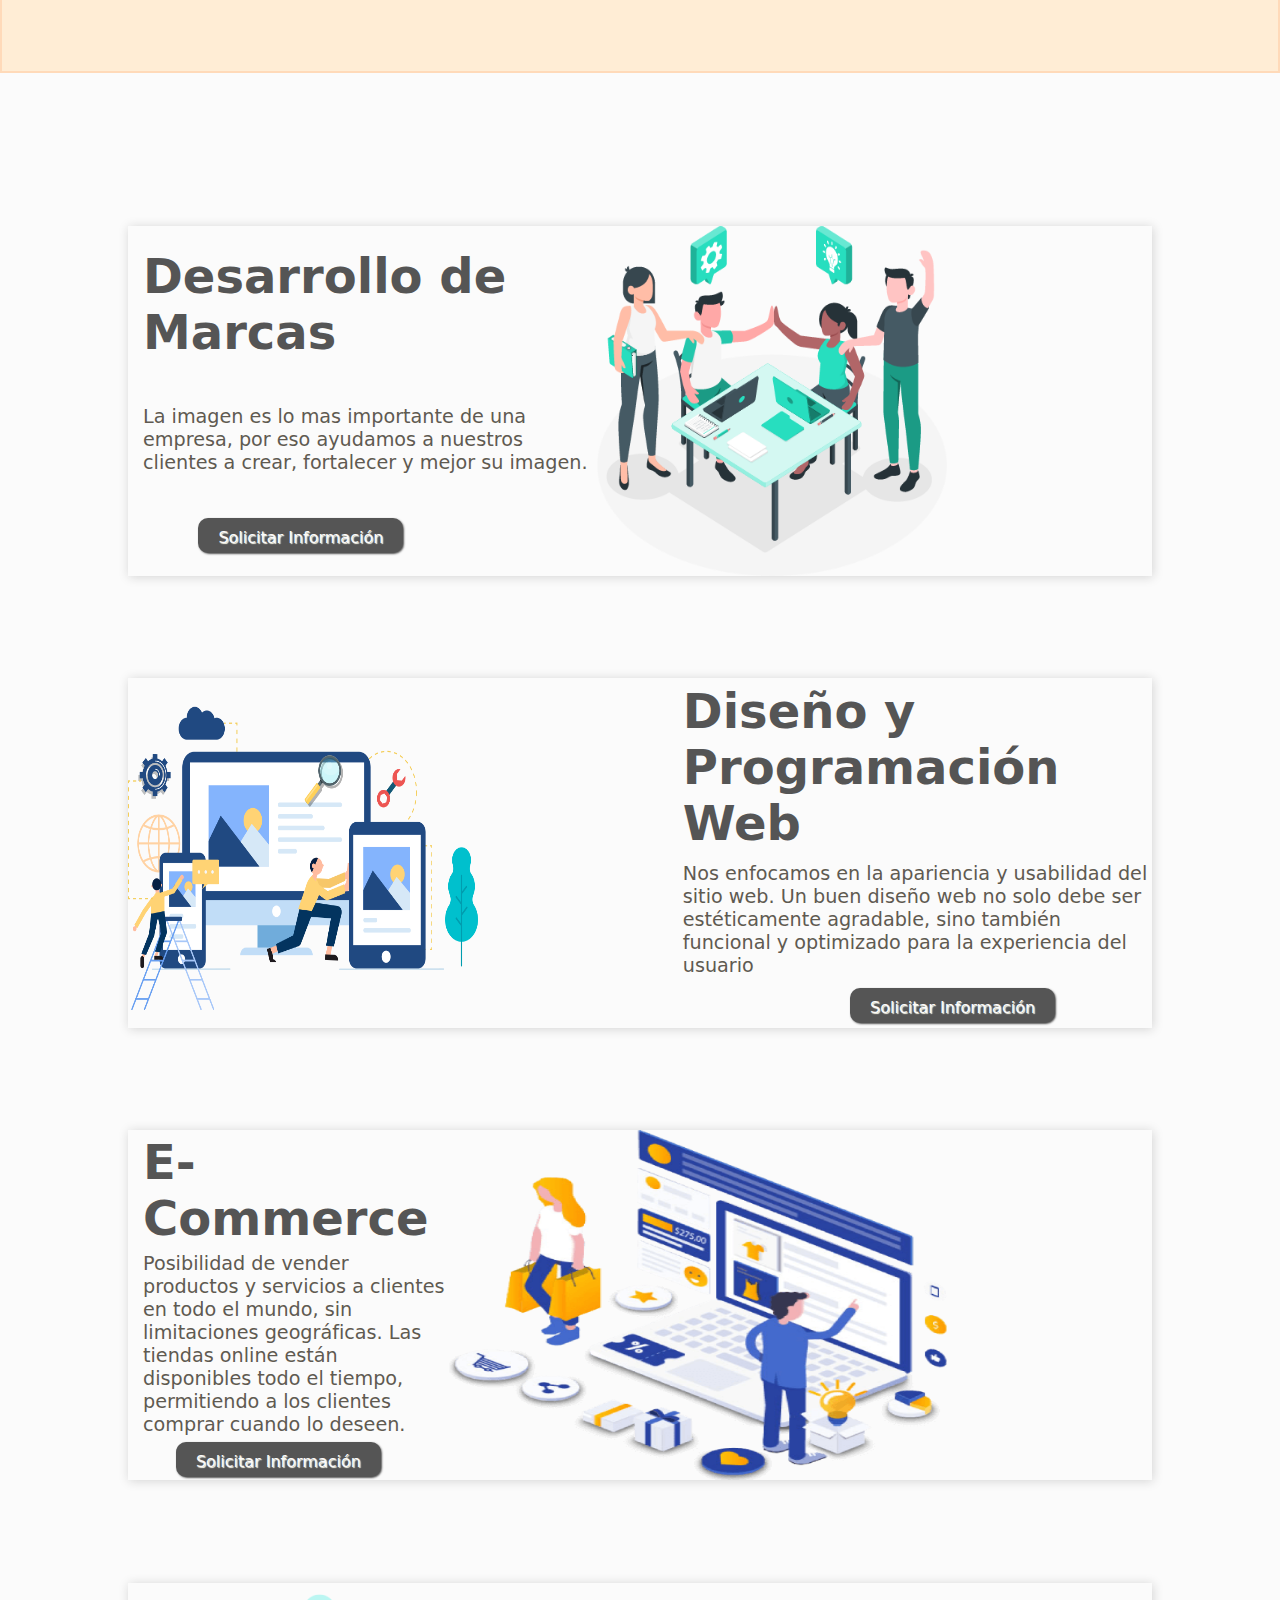
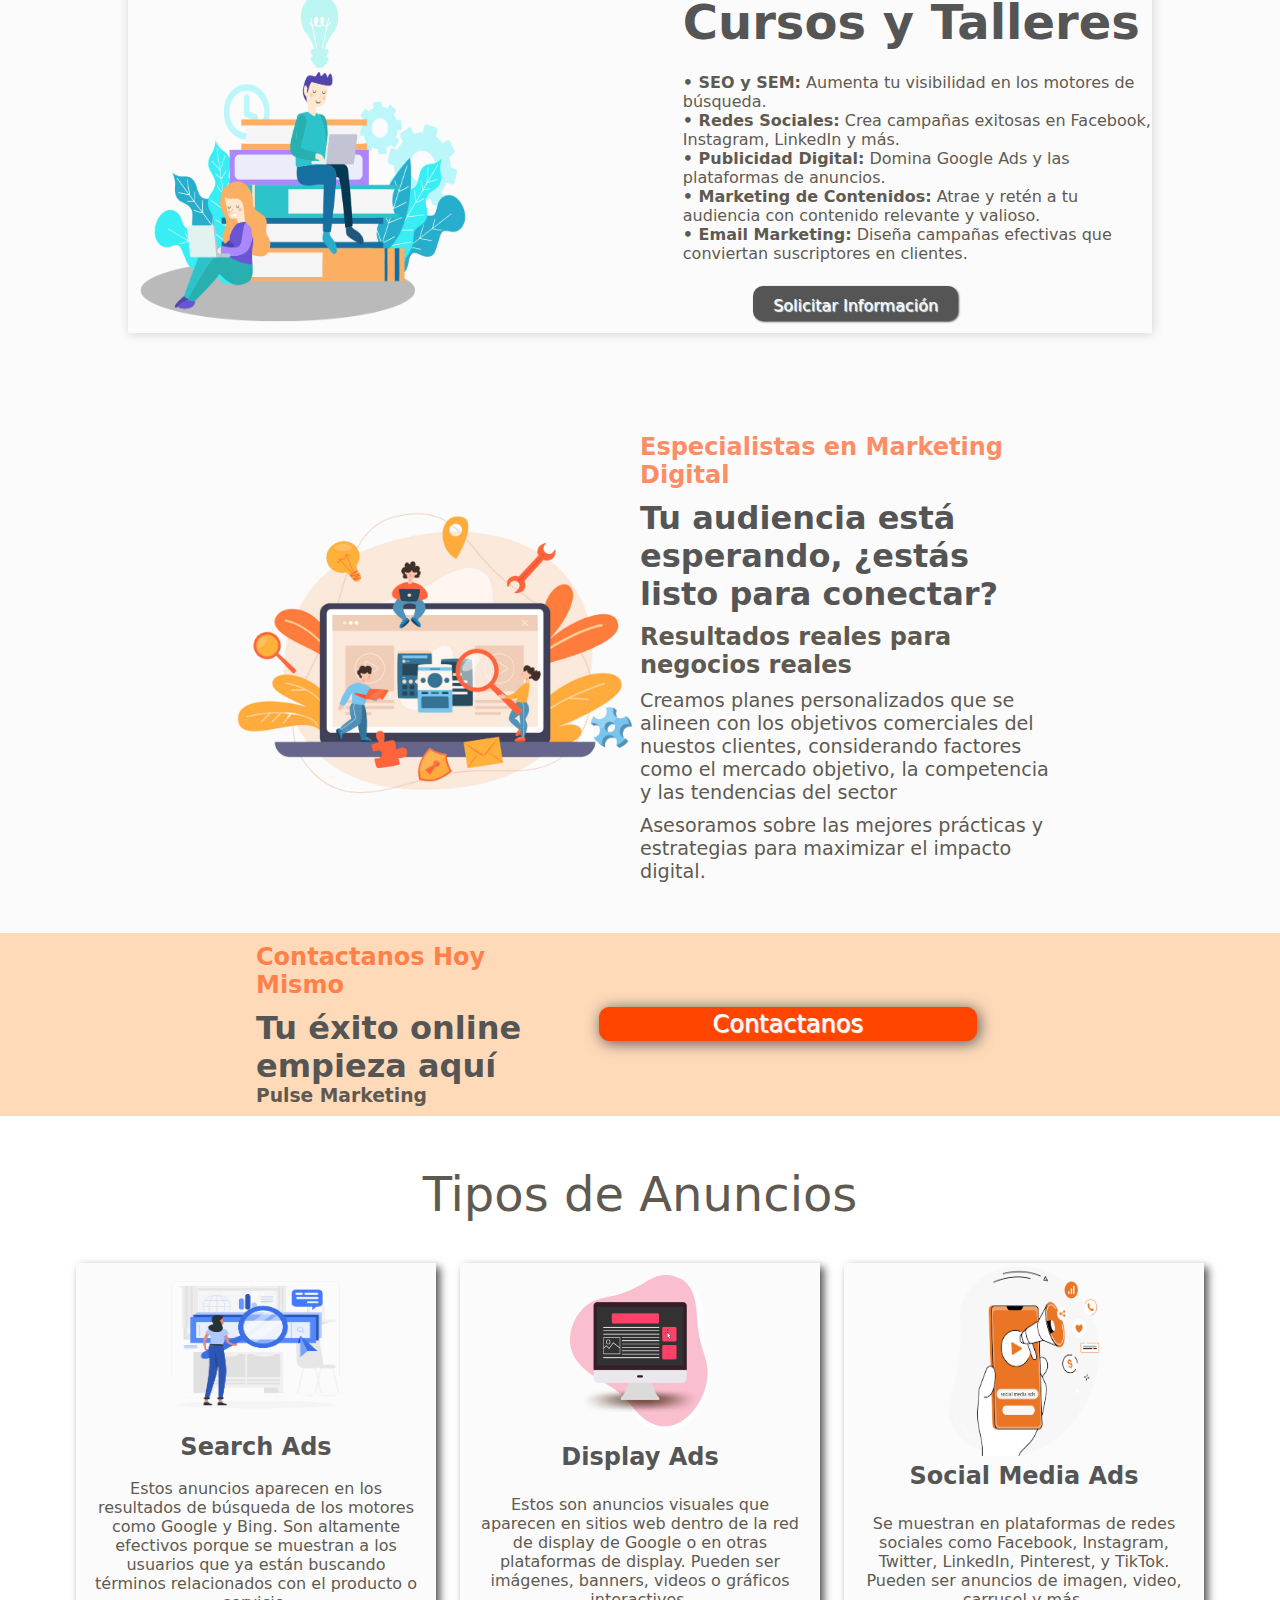
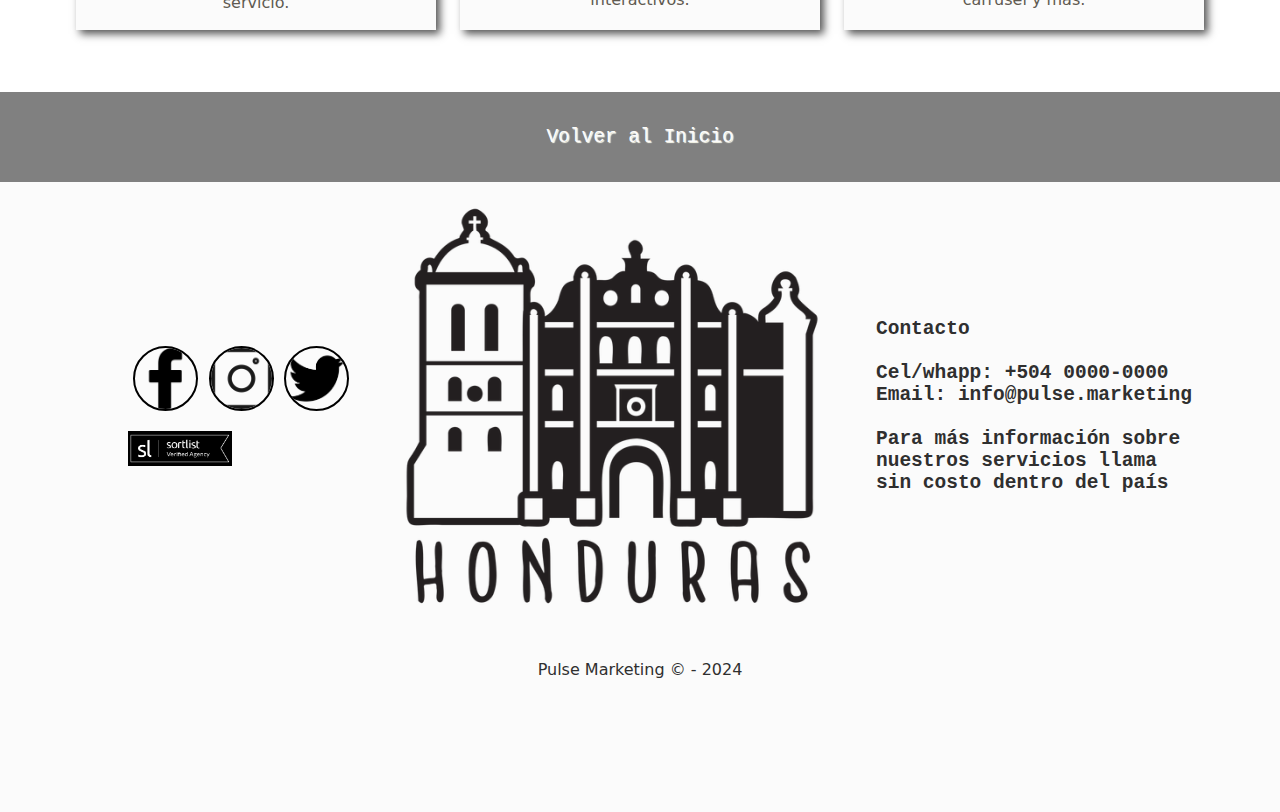
==== commit 4554fbbb: "Add files via upload" ====
--- a/hacemos.html
+++ b/hacemos.html
@@ -195,7 +195,7 @@
     <div class="descubre">
         <div class="ecplipe eclip1">
             <div class="moon1">
-                <h1 style="color:#555;font-size: 3em;padding-left: 15px;">Desarrollo de Marcas</h1>
+                <h1 style="color:#555;font-size: 3rem;padding-left: 15px;">Desarrollo de Marcas</h1>
                 <p style="color:#5f5a51;font-size: 1.2em;padding-left: 15px;">La imagen es lo mas importante de una empresa, por eso ayudamos a nuestros clientes a crear, fortalecer y mejor su imagen.</p>
                 <a href="contactos.html" class="btn2 desarrollo" >Solicitar Información</a>
             </div>
@@ -208,9 +208,9 @@
                 <img src="diseñoweb.png" class="mimg" >
             </div>
             <div class="moon1 diseño" >
-                <h1 style="color:#555;font-size: 2.5em;" >Diseño y Programación Web</h1>
+                <h1 style="color:#555;font-size: 3em;" >Diseño y Programación Web</h1>
                 <p style="color:#5f5a51;font-size: 1.2em;">Nos enfocamos en la apariencia y usabilidad del sitio web. Un buen diseño web no solo debe ser estéticamente agradable, sino también funcional y optimizado para la experiencia del usuario</p>
-                <a href="contactos.html" class="btn2 diseñ" style="margin-top: 1%;">Solicitar Información</a>
+                <a href="contactos.html" class="btn2 diseñ">Solicitar Información</a>
             </div>
         </div>
         <div class="ecplipe eclip3">
@@ -236,7 +236,7 @@
                     <strong>• Marketing de Contenidos:</strong> Atrae y retén a tu audiencia con contenido relevante y valioso.<br>
                     <strong>• Email Marketing:</strong> Diseña campañas efectivas que conviertan suscriptores en clientes.<br>
                     </p>
-                <a href="contactos.html" class="btn2 motor" style="margin-top: 1%;">Solicitar Información</a>
+                <a href="contactos.html" class="btn2 motor">Solicitar Información</a>
             </div>
             
         </div>
--- a/hacemos.css
+++ b/hacemos.css
@@ -83,8 +83,10 @@
     flex-direction: column;
     align-items: center;
     justify-content: center;
-    background-color: rgb(36, 53, 209);
+    background-color: #FFEDD5;
+    border:2px solid #FFDAB9;
     margin-top: 1.2em;
+    color:#555;
     
 }
 
@@ -113,7 +115,8 @@
     background-color: azure;
     border-radius: 3%;
     padding: 30px;
-    box-shadow: -5px 0px 20px white;
+    Box-shadow: 10px 10px 10px gray;
+    
 }
 
 .caja1{
@@ -131,12 +134,12 @@
 }
 
 .pa{
-    color: blue;
+    color:orangered;
     font-size: 30px;
 }
 
 .precio{
-    color: rgb(0, 183, 255);
+    color:#FF6347;
 }
 
 
@@ -152,7 +155,8 @@
 }
 
 h1{
-    color: white;
+    color:orangered;
+    font-weight:600;
 }
 
 .azul{
@@ -268,8 +272,7 @@
 .eclip1,.eclip2,.eclip3,.eclip4{
     display: flex;
     box-shadow: 1px 1px 10px 0px lightgrey;
-    margin-top: 20px;
-    border-radius: 10px;
+    margin-top:10%;
 }
 .mimg{
     width: 350px;
@@ -293,12 +296,12 @@
 
 
 .btn2{
-    padding: 10px 50px;
+    padding: 10px 20px;
     background-color: #555;
     color:#fbfbfb;
     border-radius: 10px;
     box-shadow: 1px 1px 2px #555;
-    margin-left: 25%;
+    margin-left: 15%;
 }
 .btn2:hover{
     opacity: 0.8;
@@ -310,16 +313,16 @@
 
 /*Tipos de anuncios*/
 .img3{
-    width: 180px;
-    height: 180px;
+    width: 200px;
+    height: 170px;
 }
 .imgc3{
     width: 200px;
-    height: 150px;
+    height: 170px;
 }
 .imgb3{
     width: 150px;
-    height: 140px;
+    height: 190px;
 }
 .anuncios{
     display: flex;
@@ -338,19 +341,24 @@
     color:#5f5a51;
     margin-bottom: 30px;
 }
+
+
 .add{
     justify-content: center;
     width: 90%;
     display: flex;
 
 }
+
+
+
 .ad1,.ad2,.ad3{
     display: flex;
     flex-direction: row;
     flex-wrap: wrap;
-    margin: 30px;
-    
-    height: 100%;
+    margin: 1%;
+    
+    
     background-color: #fbfbfb;
     box-shadow: 4px 4px 8px #555;
     align-items: center;
@@ -498,6 +506,7 @@
         flex-direction: column;
     }
 
+    
 
     .descubre{
         width: 90%;
@@ -668,7 +677,9 @@
         color: #968776;
     }
 
-    
+    .ad1,.ad2,.ad3{
+        width:33.3%;
+    }
     
     
     .fot{
@@ -725,11 +736,15 @@
         height:auto;
     
     }
-
+    
+    .eclip1,.eclip2,.eclip3,.eclip4{
+        height:auto;
+    }
 
     .ecomerce, .diseñ, .motor, .desarrollo{
-        padding:3% 5% 3% 5%;
-        margin-top:-1%;
-    }
+        height:10%;
+        
+    }
+    
     
 }